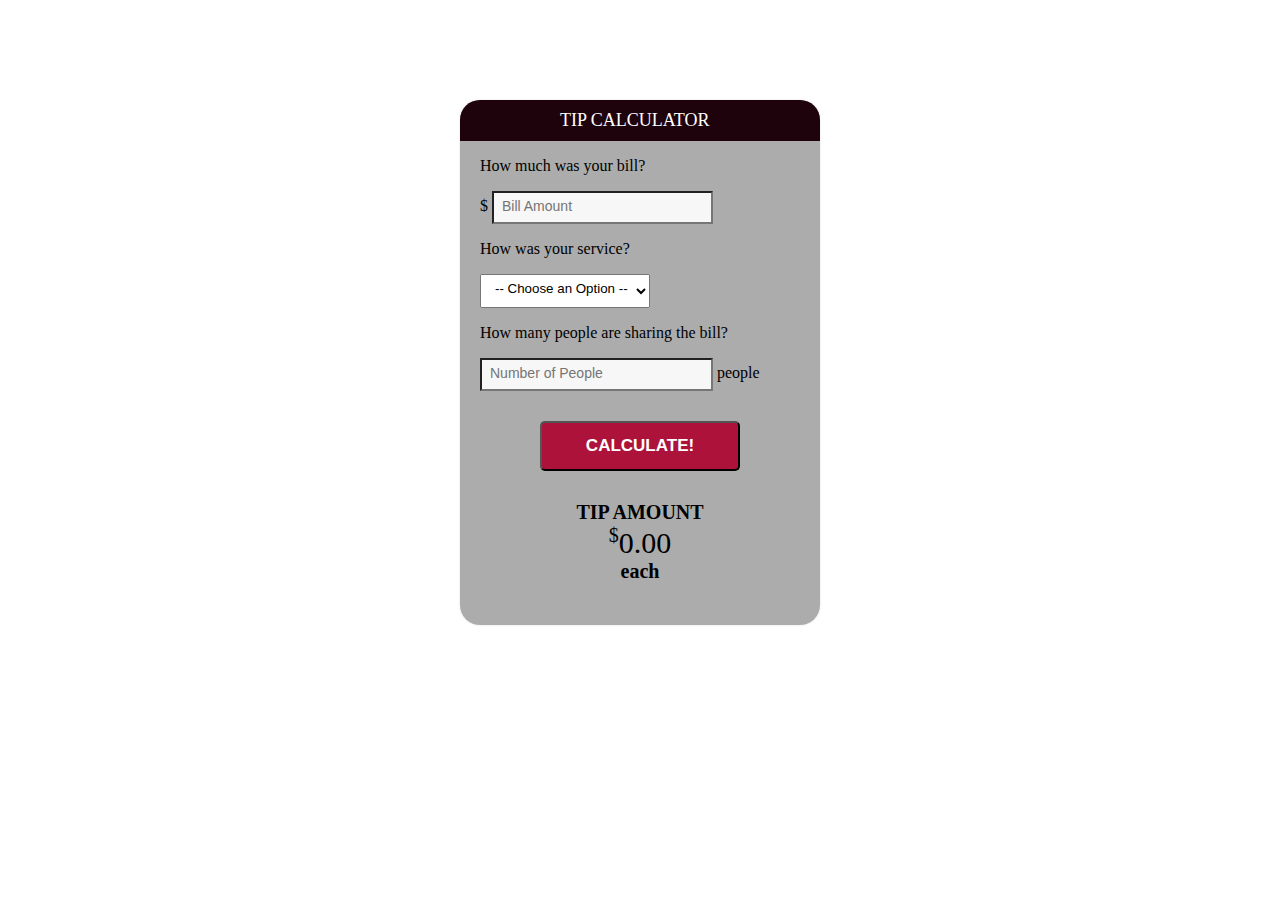
==== tip calculator/index.html @ 35376e6a "Added Css and html file" ====
<!DOCTYPE html>
<html lang="en">
    <head>
        <meta charset="UTF-8">
        <meta name="viewport" content="width=device-width, initial-scale=1.0">
        <title>Tip Calcuator</title>
        <link rel="stylesheet" href="style.css">
        <script src="tipcalculator.js"></script>
    </head>
    <body>
        <div id="container">
            <h1>Tip Calculator</h1>
            <div id="calculator">
                <form>
                    <p>How much was your bill?
                    <p>
                        $ <input id="billamt" type="text" placeholder="Bill Amount">
                        <p>How was your service?
                        <p>
                        <select id="serviceQual">
                            <option disabled selected value="0">-- Choose an Option --</option>
                            <option value="0.3">30% - Outstanding</option>
                            <option value="0.2">20% - Good</option>
                            <option value="0.15">15% - It was OK</option>
                            <option value="0.1">10% - Bad</option>
                            <option value="0.05">5% - Terrible</option>
                        </select>
                </form>
                <p>How many people are sharing the bill?</p>
                <input id="peopleamt" type="text" placeholder="Number of People"> people
                <button type="button" id="calculate">Calculate!</button>
            </div>
            <div id="totalTip">
              <sup>$</sup><span id="tip">0.00</span>
              <small id="each">each</small>
            </div>
        </div>
    </body>
</html>
---- tip calculator/style.css ----
body {
  font-family: Roboto;
}

#container {
  height: 525px;
  width: 360px;
  margin: 100px auto;
  background: rgba(78, 77, 77, 0.466);
  box-shadow: 0 0 3px rgba(0, 0, 0, 0.1);
  border-radius: 20px;
  -webkit-border-radius: 20px;
  -moz-border-radius: 20px;
}

h1 {
  background: #1F030C;
  color: white;
  margin: 0;
  padding: 10px 100px;
  text-transform: uppercase;
  font-size: 18px;
  font-weight: normal;
  border-top-left-radius: 20px;
  border-top-right-radius: 20px;
}

p {
  padding-left: 20px;
}

form input[type="text"] {
  width: 90px;
}

input {
  padding-left: 20px;
}

#billamt {
  font-size: 14px;
  /*color: #2980b9;*/
  color: red;
  background-color: #f7f7f7;
  width: 60%;
  padding: 5px 5px 8px 8px;
}

#billamt:focus {
  background: #fff;
  border: 3px solid #2980b9;
  outline: none;
}

#peopleamt {
  width: 60%;
  padding: 5px 5px 8px 8px;
  margin-left: 20px;
  color: red;
  background-color: #f7f7f7;
  font-size: 14px;
}

.dollarSign {
  display: inline;
}

#serviceQual {
  padding: 5px 5px 10px 10px;
}

button {
  text-transform: uppercase;
  font-weight: bold;
  display: block;
  margin: 30px auto;
  background: #AD133A;
  border-radius: 5px;
  width: 200px;
  height: 50px;
  font-size: 17px;
  color: white;
}

button:hover {
  background: #4c2827;
  border-bottom-color: #111;
}

button:active {
  position: relative;
  top: 1px;
}

#totalTip {
  font-size: 30px;
  margin-top: 5px;
  text-align: center;
}

#totalTip:before {
  content: "Tip amount";
  font-size: 20px;
  font-weight: bold;
  display: block;
  text-transform: uppercase;
}

#totalTip sup {
  font-size: 20px;
  top: -18px;
}

#totalTip small {
  font-size: 20px;
  font-weight: bold;
  display: block;
}
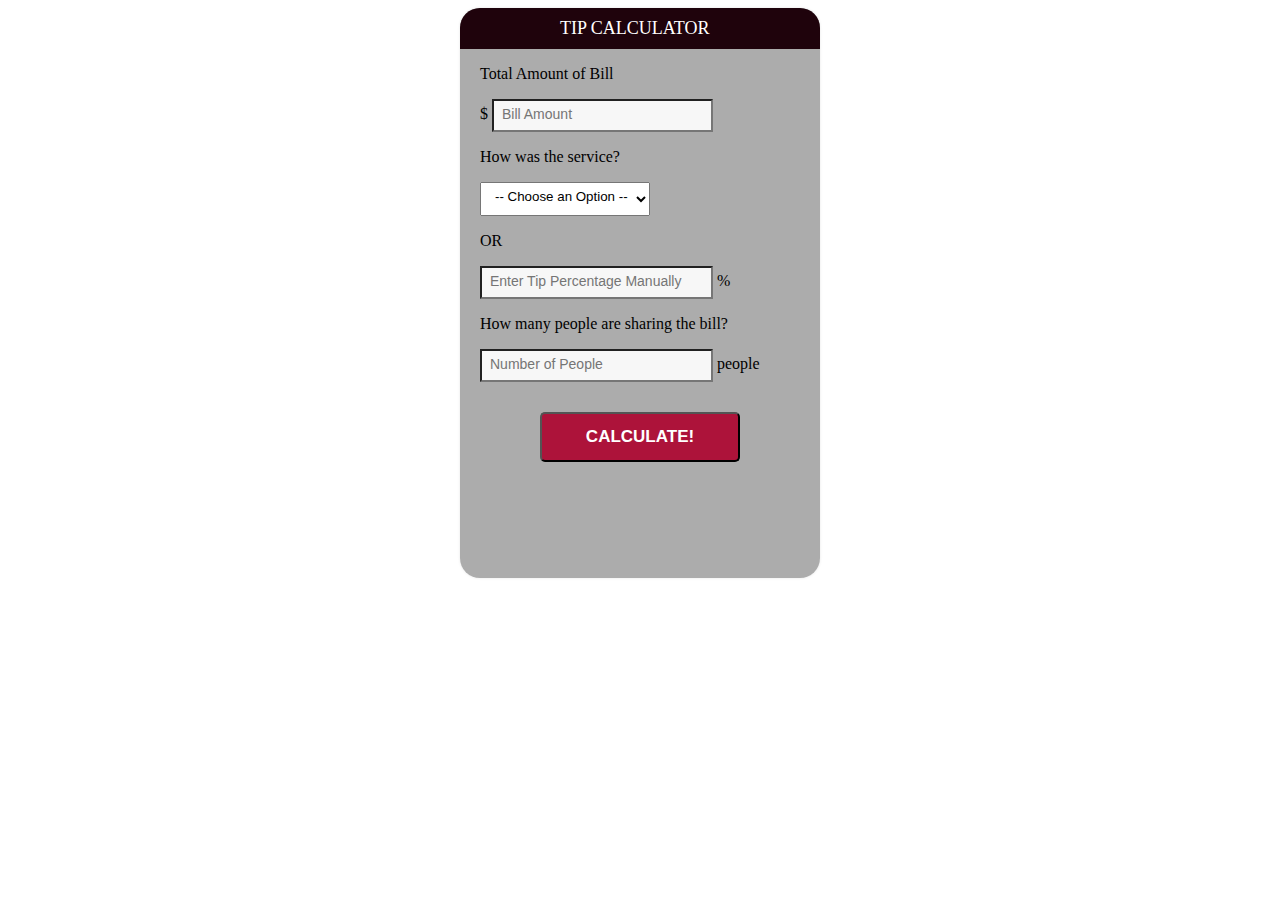
==== commit 931442f1: "Tip Calculator done, added logic" ====
--- a/tip calculator/index.html
+++ b/tip calculator/index.html
@@ -5,35 +5,37 @@
         <meta name="viewport" content="width=device-width, initial-scale=1.0">
         <title>Tip Calcuator</title>
         <link rel="stylesheet" href="style.css">
-        <script src="tipcalculator.js"></script>
     </head>
     <body>
         <div id="container">
             <h1>Tip Calculator</h1>
             <div id="calculator">
                 <form>
-                    <p>How much was your bill?
+                    <p>Total Amount of Bill
                     <p>
-                        $ <input id="billamt" type="text" placeholder="Bill Amount">
-                        <p>How was your service?
+                        $ <input id="billamt" type="text" placeholder="Bill Amount" required>
+                        <p>How was the service?
                         <p>
-                        <select id="serviceQual">
-                            <option disabled selected value="0">-- Choose an Option --</option>
-                            <option value="0.3">30% - Outstanding</option>
-                            <option value="0.2">20% - Good</option>
-                            <option value="0.15">15% - It was OK</option>
-                            <option value="0.1">10% - Bad</option>
-                            <option value="0.05">5% - Terrible</option>
+                        <select id="serviceQual" required>
+                            <option selected value="0">-- Choose an Option --</option>
+                            <option value="0.3">30%</option>
+                            <option value="0.2">20%</option>
+                            <option value="0.15">15%</option>
+                            <option value="0.1">10%</option>
+                            <option value="0.05">5%</option>
                         </select>
+                        <p>OR</p>
+                        <input id="altTip" type="text" placeholder="Enter Tip Percentage Manually"> %
                 </form>
                 <p>How many people are sharing the bill?</p>
-                <input id="peopleamt" type="text" placeholder="Number of People"> people
-                <button type="button" id="calculate">Calculate!</button>
+                <input id="numpeople" type="text" placeholder="Number of People"> people
+                <button type="button" id="calculateTip">Calculate!</button>
             </div>
             <div id="totalTip">
               <sup>$</sup><span id="tip">0.00</span>
               <small id="each">each</small>
             </div>
         </div>
+        <script type="text/javascript" src="tip.js"></script>
     </body>
 </html>--- a/tip calculator/style.css
+++ b/tip calculator/style.css
@@ -3,9 +3,9 @@
 }
 
 #container {
-  height: 525px;
+  height: 570px;
   width: 360px;
-  margin: 100px auto;
+  margin: 3px auto;
   background: rgba(78, 77, 77, 0.466);
   box-shadow: 0 0 3px rgba(0, 0, 0, 0.1);
   border-radius: 20px;
@@ -52,7 +52,7 @@
   outline: none;
 }
 
-#peopleamt {
+#numpeople, #altTip {
   width: 60%;
   padding: 5px 5px 8px 8px;
   margin-left: 20px;
